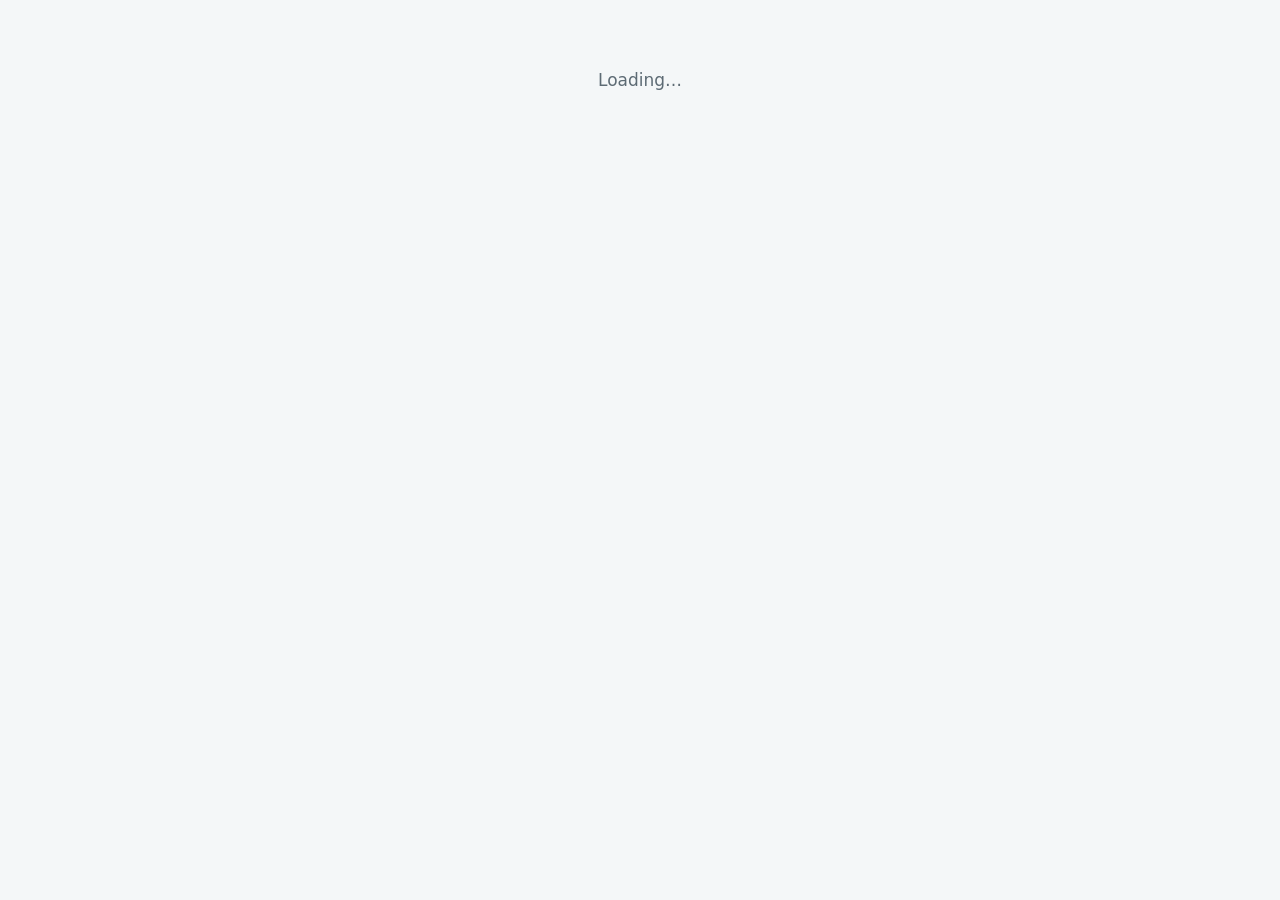
==== index.html @ 21499011 "Initial NDIS training portal: learner and admin app, Supabase schema, setup guides Co-Authored-By: C" ====
<!DOCTYPE html>
<html lang="en-AU">
<head>
  <meta charset="utf-8">
  <meta name="viewport" content="width=device-width, initial-scale=1">
  <title>Training Portal</title>
  <link rel="stylesheet" href="css/styles.css">
</head>
<body>
  <header id="topbar" class="no-print"></header>
  <main id="app" aria-live="polite"><p class="muted center pad">Loading…</p></main>
  <div id="toast" role="status" class="no-print"></div>
  <script type="module" src="js/app.js"></script>
</body>
</html>
---- css/styles.css ----
:root {
  --ink: #1b2a33; --muted: #5d6b74; --line: #d9e1e6; --bg: #f4f7f8; --card: #fff;
  --brand: #0f6b74; --brand-ink: #fff; --brand-soft: #e3f1f2;
  --ok: #1f7a3d; --ok-soft: #e4f4e9; --warn: #9a5b00; --warn-soft: #fdf1dc;
  --bad: #b3261e; --bad-soft: #fbe7e6; --radius: 10px;
}
* { box-sizing: border-box; }
html { font-size: 17px; }
body { margin: 0; font-family: system-ui, -apple-system, "Segoe UI", Roboto, sans-serif; color: var(--ink); background: var(--bg); line-height: 1.5; }
a { color: var(--brand); }
h1 { font-size: 1.5rem; margin: 0 0 .75rem; } h2 { font-size: 1.2rem; margin: 1.5rem 0 .5rem; } h3 { font-size: 1.05rem; margin: 1rem 0 .4rem; }
main { max-width: 1100px; margin: 0 auto; padding: 1rem; }
.pad { padding: 2rem 1rem; } .center { text-align: center; } .muted { color: var(--muted); } .small { font-size: .85rem; }
.right { text-align: right; } .nowrap { white-space: nowrap; }

/* top bar */
#topbar { background: var(--brand); color: var(--brand-ink); }
#topbar .inner { max-width: 1100px; margin: 0 auto; padding: .6rem 1rem; display: flex; flex-wrap: wrap; gap: .5rem 1rem; align-items: center; }
#topbar .title { font-weight: 700; margin-right: auto; color: inherit; text-decoration: none; }
#topbar nav { display: flex; flex-wrap: wrap; gap: .25rem; width: 100%; order: 3; }
#topbar nav a { color: var(--brand-ink); text-decoration: none; padding: .3rem .65rem; border-radius: 999px; font-size: .9rem; }
#topbar nav a.active, #topbar nav a:hover { background: rgba(255,255,255,.18); }
#topbar select { max-width: 240px; }
#topbar .btn { background: rgba(255,255,255,.15); color: #fff; border-color: transparent; }

/* cards & layout */
.card { background: var(--card); border: 1px solid var(--line); border-radius: var(--radius); padding: 1rem 1.1rem; margin-bottom: 1rem; }
.narrow { max-width: 460px; margin: 2rem auto; }
.grid { display: grid; gap: 1rem; grid-template-columns: repeat(auto-fit, minmax(200px, 1fr)); }
.row { display: flex; flex-wrap: wrap; gap: .5rem; align-items: center; }
.row.between { justify-content: space-between; }
.stat { font-size: 2rem; font-weight: 700; color: var(--brand); line-height: 1.1; }

/* forms */
label { display: block; font-weight: 600; margin: .75rem 0 .25rem; font-size: .95rem; }
input, select, textarea { width: 100%; font: inherit; padding: .55rem .7rem; border: 1px solid #b9c6cd; border-radius: 8px; background: #fff; color: var(--ink); }
textarea { min-height: 6rem; resize: vertical; }
input:focus, select:focus, textarea:focus, button:focus-visible, a:focus-visible { outline: 3px solid #7cc4cb; outline-offset: 1px; }
input[type=checkbox], input[type=radio] { width: auto; transform: scale(1.25); margin-right: .5rem; }
.choice { display: flex; align-items: center; font-weight: 400; padding: .45rem .6rem; border: 1px solid var(--line); border-radius: 8px; margin: .35rem 0; cursor: pointer; }
.choice:hover { background: var(--brand-soft); }
.inline-fields { display: grid; gap: .75rem; grid-template-columns: repeat(auto-fit, minmax(160px, 1fr)); }
.inline-fields label { margin-top: 0; }

/* buttons */
.btn { display: inline-block; font: inherit; font-weight: 600; padding: .55rem 1rem; border-radius: 8px; border: 1px solid var(--brand); background: var(--brand); color: var(--brand-ink); cursor: pointer; text-decoration: none; }
.btn.secondary { background: #fff; color: var(--brand); }
.btn.danger { background: #fff; color: var(--bad); border-color: var(--bad); }
.btn.ok { background: var(--ok); border-color: var(--ok); }
.btn.small { padding: .3rem .65rem; font-size: .85rem; }
.btn:disabled { opacity: .55; cursor: not-allowed; }
.btn.block { width: 100%; margin-top: 1rem; }
.linkbtn { background: none; border: 0; color: var(--brand); text-decoration: underline; cursor: pointer; font: inherit; padding: 0; }

/* tables */
.table-wrap { overflow-x: auto; }
table { width: 100%; border-collapse: collapse; font-size: .93rem; }
th, td { text-align: left; padding: .5rem .55rem; border-bottom: 1px solid var(--line); vertical-align: top; }
th { font-size: .8rem; text-transform: uppercase; letter-spacing: .03em; color: var(--muted); }
tr.click { cursor: pointer; } tr.click:hover { background: var(--brand-soft); }

/* badges & progress */
.badge { display: inline-block; padding: .1rem .55rem; border-radius: 999px; font-size: .78rem; font-weight: 700; background: #eceff1; color: #37474f; white-space: nowrap; }
.badge.ok { background: var(--ok-soft); color: var(--ok); }
.badge.warn { background: var(--warn-soft); color: var(--warn); }
.badge.bad { background: var(--bad-soft); color: var(--bad); }
.badge.info { background: var(--brand-soft); color: var(--brand); }
.steps { display: flex; gap: .3rem; margin: .6rem 0 1rem; }
.steps div { flex: 1; text-align: center; font-size: .8rem; padding: .35rem .2rem; border-radius: 6px; background: #eceff1; color: var(--muted); }
.steps div.done { background: var(--ok); color: #fff; }
.steps div.current { background: var(--brand); color: #fff; }
.notice { padding: .75rem 1rem; border-radius: 8px; background: var(--warn-soft); color: #5a3a00; margin: .75rem 0; }
.notice.info { background: var(--brand-soft); color: #0b4a50; }
.notice.bad { background: var(--bad-soft); color: var(--bad); }

/* workbook */
.question { border-top: 1px solid var(--line); padding-top: .9rem; margin-top: .9rem; }
.question .qnum { font-weight: 700; color: var(--brand); }
.response { white-space: pre-wrap; background: #f7f9fa; border: 1px solid var(--line); border-radius: 8px; padding: .6rem .75rem; }
.sticky-actions { position: sticky; bottom: 0; background: var(--bg); padding: .75rem 0; border-top: 1px solid var(--line); }
.stars { display: flex; gap: .35rem; flex-wrap: wrap; }
.stars label { margin: 0; font-weight: 400; border: 1px solid var(--line); border-radius: 8px; padding: .35rem .7rem; cursor: pointer; background: #fff; }
.stars input { display: none; }
.stars input:checked + span { font-weight: 700; color: var(--brand); }
.stars label:has(input:checked) { border-color: var(--brand); background: var(--brand-soft); }

.qedit { border: 1px solid var(--line); border-radius: 8px; padding: .75rem; margin: .75rem 0; background: #fbfcfc; }

#toast { position: fixed; left: 50%; bottom: 1.25rem; transform: translateX(-50%); background: #1b2a33; color: #fff; padding: .6rem 1rem; border-radius: 8px; opacity: 0; pointer-events: none; transition: opacity .2s; z-index: 10; max-width: 90vw; }
#toast.show { opacity: 1; }
#toast.err { background: var(--bad); }

/* ---------- printable documents ---------- */
.doc { background: #fff; max-width: 800px; margin: 0 auto; padding: 2rem 2.25rem; border: 1px solid var(--line); }
.doc header { display: flex; justify-content: space-between; align-items: flex-start; border-bottom: 3px solid var(--brand); padding-bottom: .75rem; margin-bottom: 1rem; }
.doc header img { max-height: 60px; }
.doc .kv { display: grid; grid-template-columns: 180px 1fr; gap: .25rem .75rem; }
.doc .kv div:nth-child(odd) { color: var(--muted); }
.doc .sign { display: grid; grid-template-columns: 1fr 1fr; gap: 2rem; margin-top: 2.5rem; }
.doc .sign div { border-top: 1px solid var(--ink); padding-top: .3rem; font-size: .85rem; }

.cert { background: #fff; width: 100%; max-width: 1000px; aspect-ratio: 297 / 210; margin: 0 auto; padding: 18px; }
.cert .frame { height: 100%; border: 6px double var(--brand); display: flex; flex-direction: column; align-items: center; justify-content: center; text-align: center; padding: 2rem 3rem; }
.cert .eyebrow { letter-spacing: .3em; text-transform: uppercase; color: var(--brand); font-size: .85rem; font-weight: 700; }
.cert h1 { font-family: Georgia, "Times New Roman", serif; font-size: 2.6rem; margin: .4rem 0 1rem; font-weight: 400; }
.cert .name { font-family: Georgia, serif; font-size: 2.1rem; border-bottom: 1px solid var(--line); padding: 0 2rem .3rem; margin: .4rem 0 1rem; }
.cert .course { font-size: 1.2rem; font-weight: 700; }
.cert .meta { display: flex; gap: 3rem; margin-top: 2rem; font-size: .9rem; }
.cert .meta div { border-top: 1px solid var(--ink); padding-top: .3rem; min-width: 180px; }

@media print {
  .no-print, #topbar, #toast { display: none !important; }
  body { background: #fff; }
  main { padding: 0; max-width: none; }
  .doc { border: 0; padding: 0; max-width: none; }
  .cert { max-width: none; padding: 0; height: 100vh; aspect-ratio: auto; }
  @page { margin: 14mm; }
  body.landscape { }
}
@media (max-width: 640px) {
  html { font-size: 16px; }
  .doc { padding: 1rem; } .doc .kv { grid-template-columns: 1fr; }
  .cert { aspect-ratio: auto; } .cert .frame { height: auto; }
  .cert h1 { font-size: 1.6rem; } .cert .name { font-size: 1.4rem; } .cert .frame { padding: 1rem; }
  .cert .meta { flex-direction: column; gap: 1rem; }
}
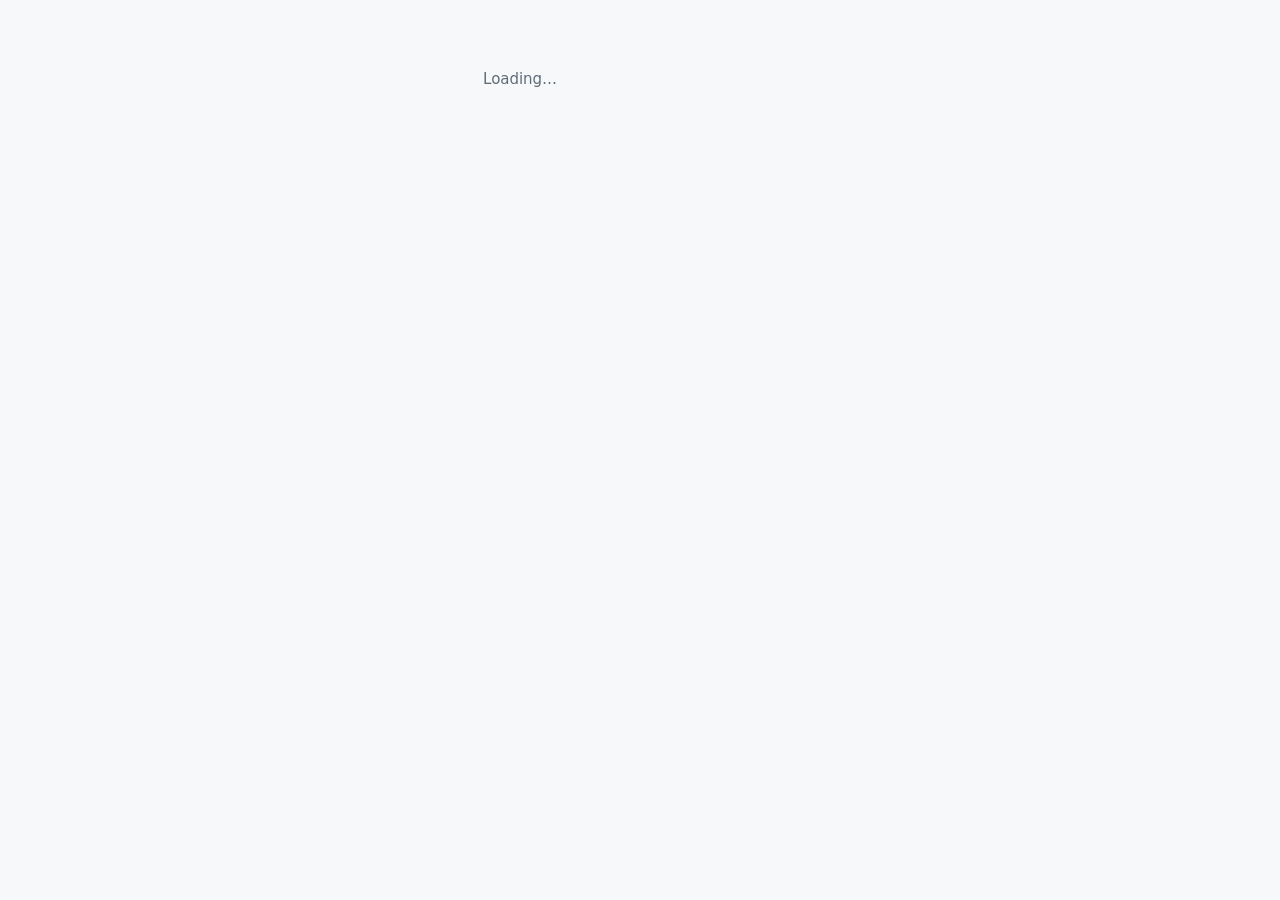
==== commit 0ad67cce: "Site theme v2: quiet corporate-clinical, sidebar navigation, flatter components Co-Authored-By: Clau" ====
--- a/index.html
+++ b/index.html
@@ -8,7 +8,10 @@
 </head>
 <body>
   <header id="topbar" class="no-print"></header>
-  <main id="app" aria-live="polite"><p class="muted center pad">Loading…</p></main>
+  <div id="shell">
+    <aside id="sidebar" class="no-print" aria-label="Main navigation"></aside>
+    <div id="content"><main id="app" aria-live="polite"><p class="muted center pad">Loading…</p></main></div>
+  </div>
   <div id="toast" role="status" class="no-print"></div>
   <script type="module" src="js/app.js"></script>
 </body>
--- a/css/styles.css
+++ b/css/styles.css
@@ -1,6 +1,6 @@
 :root {
   --ink: #1b2a33; --muted: #5d6b74; --line: #d9e1e6; --bg: #f4f7f8; --card: #fff;
-  --brand: #0f6b74; --brand-ink: #fff; --brand-soft: #e3f1f2;
+  --brand: #0b3552; --accent: #0f8a94; --brand-ink: #fff; --brand-soft: #e4edf3;
   --ok: #1f7a3d; --ok-soft: #e4f4e9; --warn: #9a5b00; --warn-soft: #fdf1dc;
   --bad: #b3261e; --bad-soft: #fbe7e6; --radius: 10px;
 }
@@ -84,6 +84,16 @@
 .stars input:checked + span { font-weight: 700; color: var(--brand); }
 .stars label:has(input:checked) { border-color: var(--brand); background: var(--brand-soft); }
 
+.parts { display: flex; gap: .3rem; margin: .75rem 0 1rem; background: #eceff1; padding: .25rem; border-radius: 10px; }
+.parts a { flex: 1; text-align: center; padding: .5rem .4rem; border-radius: 8px; text-decoration: none; color: var(--muted); font-weight: 600; font-size: .9rem; }
+.parts a.on { background: #fff; color: var(--brand); box-shadow: 0 1px 2px rgba(0,0,0,.08); }
+.learn-block { margin: 1.25rem 0; }
+.learn-block h2 { color: var(--brand); border-bottom: 2px solid var(--brand-soft); padding-bottom: .3rem; }
+.learn-block ul { padding-left: 1.3rem; } .learn-block li { margin: .25rem 0; }
+.practice { background: var(--brand-soft); border-radius: var(--radius); padding: .9rem 1rem; margin: 1.25rem 0; }
+.practice .choice { background: #fff; }
+.learn-item { border-left: 4px solid var(--brand); }
+.learn-item.practice-item { border-left-color: var(--warn); }
 .qedit { border: 1px solid var(--line); border-radius: 8px; padding: .75rem; margin: .75rem 0; background: #fbfcfc; }
 
 #toast { position: fixed; left: 50%; bottom: 1.25rem; transform: translateX(-50%); background: #1b2a33; color: #fff; padding: .6rem 1rem; border-radius: 8px; opacity: 0; pointer-events: none; transition: opacity .2s; z-index: 10; max-width: 90vw; }
@@ -124,3 +134,214 @@
   .cert h1 { font-size: 1.6rem; } .cert .name { font-size: 1.4rem; } .cert .frame { padding: 1rem; }
   .cert .meta { flex-direction: column; gap: 1rem; }
 }
+.ack { margin-top: 2rem; padding: 1rem 1.1rem; border: 2px solid var(--brand-soft); border-radius: var(--radius); background: #fbfdfd; }
+.guestbar { background: var(--warn-soft); color: #5a3a00; text-align: center; font-size: .85rem; padding: .35rem 1rem; }
+.tabs { display: flex; gap: .25rem; border-bottom: 2px solid var(--line); margin: .5rem 0 1rem; overflow-x: auto; }
+.tabs button { background: none; border: 0; font: inherit; font-weight: 600; color: var(--muted); padding: .5rem .8rem; border-bottom: 3px solid transparent; margin-bottom: -2px; cursor: pointer; white-space: nowrap; }
+.tabs button.on { color: var(--brand); border-bottom-color: var(--brand); }
+.checklist { list-style: none; padding: 0; margin: .3rem 0; }
+.checklist li { display: flex; gap: .6rem; align-items: flex-start; padding: .45rem 0; border-bottom: 1px solid var(--line); }
+.tick { flex: none; width: 1.6rem; height: 1.6rem; border-radius: 50%; display: inline-flex; align-items: center; justify-content: center; background: #eceff1; color: var(--muted); font-weight: 700; }
+.tick.ok { background: var(--ok-soft); color: var(--ok); } .tick.bad { background: var(--bad-soft); color: var(--bad); }
+.sample-mark { position: absolute; inset: 0; display: flex; align-items: center; justify-content: center; pointer-events: none; font-size: 5rem; font-weight: 800; color: rgba(179,38,30,.13); transform: rotate(-18deg); letter-spacing: .1em; }
+.cert { position: relative; }
+.obs { border-bottom: 1px solid var(--line); padding: .7rem 0; }
+.obs-q { font-weight: 600; margin-bottom: .4rem; }
+.seg { display: inline-flex; flex-wrap: wrap; gap: .3rem; }
+.seg label { margin: 0; font-weight: 600; font-size: .85rem; }
+.seg input { position: absolute; opacity: 0; width: 1px; height: 1px; }
+.seg span { display: inline-block; padding: .35rem .7rem; border: 1px solid var(--line); border-radius: 999px; background: #fff; color: var(--muted); cursor: pointer; }
+.seg input:focus-visible + span { outline: 3px solid #7cc4cb; }
+.seg input:checked + span { background: #37474f; border-color: #37474f; color: #fff; }
+.seg label.ok input:checked + span { background: var(--ok); border-color: var(--ok); }
+.seg label.bad input:checked + span { background: var(--bad); border-color: var(--bad); }
+.notetoggle { display: inline-flex; align-items: center; font-weight: 400; font-size: .85rem; margin: .3rem 0 0 .6rem; color: var(--muted); }
+.obsnote { min-height: 3.2rem; margin-top: .4rem; }
+.tabs button { flex: 1; padding: .5rem .3rem; font-size: .9rem; }
+.cert, .doc { overflow: hidden; }
+@media (max-width: 640px) { .sample-mark { font-size: 3rem !important; } }
+/* progress steps used as tabs on the learner dashboard */
+html, body { overflow-x: hidden; }
+.steptabs button { flex: 1; font: inherit; font-size: .8rem; font-weight: 600; padding: .45rem .2rem; border-radius: 6px; border: 2px solid transparent;
+  background: #eceff1; color: var(--muted); cursor: pointer; }
+.steptabs button.done { background: var(--ok); color: #fff; }
+.steptabs button.current { background: var(--brand); color: #fff; }
+.steptabs button.on { border-color: var(--ink); box-shadow: 0 2px 0 var(--ink); }
+.steptabs button:not(.done):not(.current).on { background: #fff; color: var(--ink); }
+/* --- small-screen sizing --- */
+.steptabs { display: grid; grid-template-columns: repeat(4, minmax(0, 1fr)); gap: .3rem; }
+.steptabs button { min-width: 0; font-size: clamp(.68rem, 2.9vw, .82rem); padding: .45rem .15rem; line-height: 1.2; }
+@media (max-width: 360px) { .steptabs { grid-template-columns: repeat(2, minmax(0, 1fr)); } }
+.wblist { list-style: none; padding: 0; margin: 0; }
+.wblist li { padding: .75rem 0; border-bottom: 1px solid var(--line); }
+.wbtitle { font-weight: 600; }
+#topbar .inner > * { min-width: 0; }
+#topbar .title { overflow-wrap: anywhere; }
+.row > * { min-width: 0; }
+.sample-mark { font-size: min(5rem, 15vw) !important; }
+.doc table { display: block; overflow-x: auto; max-width: 100%; }
+@media (max-width: 640px) { .doc table { font-size: .8rem; } .doc th, .doc td { padding: .35rem .3rem; } }
+.steps { display: grid; grid-template-columns: repeat(4, minmax(0, 1fr)); }
+.steps div { min-width: 0; font-size: clamp(.68rem, 2.9vw, .8rem); }
+@media (max-width: 360px) { .steps { grid-template-columns: repeat(2, minmax(0, 1fr)); } }
+.trainerdemo { margin-top: 1rem; border: 2px dashed var(--brand); border-radius: var(--radius); padding: .6rem .9rem; background: #fbfdfd; }
+.trainerdemo summary { font-weight: 700; color: var(--brand); cursor: pointer; padding: .2rem 0; }
+
+/* ---- public landing page ---- */
+#topbar .pubnav { width: auto; order: 0; margin-left: auto; }
+#topbar .pubnav a { font-weight: 600; }
+main.landing { max-width: none; padding: 0; }
+.landing .wrap { max-width: 1100px; margin: 0 auto; padding: 0 1rem; }
+.landing .ico { width: 1.9rem; height: 1.9rem; color: var(--accent); flex: none; }
+.landing h1 { font-size: clamp(1.8rem, 4.5vw, 2.7rem); line-height: 1.15; margin: 0 0 1rem; letter-spacing: -.01em; }
+.hero { background: linear-gradient(135deg, #0b3552 0%, #0e4a68 60%, #0f6b7c 100%); color: #fff; padding: 3.5rem 0 3.5rem; }
+.hero-grid { display: grid; gap: 2.5rem; grid-template-columns: 1.3fr 1fr; align-items: center; }
+.eyebrow { text-transform: uppercase; letter-spacing: .08em; font-size: .78rem; font-weight: 700; color: #9fd8de; margin: 0 0 .75rem; }
+.lead { font-size: 1.1rem; color: #dbe9f0; max-width: 34rem; margin: 0 0 1.5rem; }
+.cta-row { display: flex; flex-wrap: wrap; gap: .75rem; }
+.btn.lg { padding: .8rem 1.5rem; font-size: 1.02rem; }
+.btn.light { background: #fff; color: var(--brand); border-color: #fff; }
+.btn.ghost { background: transparent; color: #fff; border-color: rgba(255,255,255,.65); }
+.btn.light:hover, .btn.ghost:hover { filter: brightness(.95); }
+.hero-note { font-size: .88rem; color: #b9d3df; margin: 1rem 0 0; }
+.hero-panel { background: #fff; color: var(--ink); border-radius: 14px; padding: 1.25rem; box-shadow: 0 12px 32px rgba(0,0,0,.25); }
+.hero-panel h2 { margin: 0 0 .75rem; font-size: 1.05rem; }
+.portal { display: flex; align-items: center; gap: .9rem; padding: .8rem .9rem; border: 1px solid var(--line); border-radius: 10px; margin-top: .6rem; text-decoration: none; color: var(--ink); }
+.portal:hover { border-color: var(--accent); background: var(--brand-soft); }
+.portal b small { display: block; font-weight: 400; color: var(--muted); font-size: .85rem; }
+.band { padding: 3.25rem 0; background: #fff; } .band.alt { background: var(--bg); }
+.sec { font-size: 1.6rem; margin: 0 0 .4rem; text-align: center; } .sec-sub { text-align: center; color: var(--muted); margin: 0 0 2rem; }
+.steps4 { list-style: none; margin: 0; padding: 0; display: grid; gap: 1rem; grid-template-columns: repeat(auto-fit, minmax(210px, 1fr)); }
+.steps4 li { border: 1px solid var(--line); border-top: 3px solid var(--accent); border-radius: 10px; padding: 1.1rem; background: #fff; }
+.steps4 .num { display: block; font-size: .75rem; text-transform: uppercase; letter-spacing: .07em; color: var(--muted); margin-top: .5rem; }
+.landing h3 { margin: .35rem 0 .3rem; } .landing p { margin: 0; }
+.landing .eyebrow { margin: 0 0 .75rem; } .landing .lead { margin: 0 0 1.75rem; } .landing .hero-note { margin: 1rem 0 0; } .landing .cta-band p { margin: 0 0 1.25rem; }
+.steps4 p, .feat-item p, .trust p { color: var(--muted); font-size: .95rem; }
+.feat { display: grid; gap: 1rem; grid-template-columns: repeat(auto-fit, minmax(230px, 1fr)); }
+.feat-item { background: #fff; border: 1px solid var(--line); border-radius: 10px; padding: 1.1rem; }
+.trust { display: grid; gap: 1.5rem; grid-template-columns: repeat(auto-fit, minmax(240px, 1fr)); }
+.cta-band { background: var(--brand); color: #fff; padding: 3rem 0; }
+.cta-band h2 { margin: 0 0 .4rem; } .cta-band p { color: #cfdfe8; margin: 0 0 1.25rem; }
+.foot { background: #082739; color: #b9cbd6; font-size: .85rem; padding: 1.1rem 0; }
+.foot .wrap { display: flex; flex-wrap: wrap; gap: .5rem 1.5rem; justify-content: space-between; }
+.foot a { color: #fff; }
+@media (max-width: 800px) { .hero-grid { grid-template-columns: 1fr; } .hero { padding: 2.25rem 0; } #topbar .pubnav { width: 100%; margin-left: 0; order: 3; } }
+
+.pwwrap { position: relative; } .pwwrap input { padding-right: 4.2rem; }
+.pwtoggle { position: absolute; right: .35rem; top: 50%; transform: translateY(-50%); background: none; border: 0; color: var(--brand); font: inherit; font-size: .85rem; font-weight: 600; cursor: pointer; padding: .3rem .5rem; border-radius: 6px; }
+.pwtoggle:hover { background: var(--brand-soft); }
+
+tr.grp td { background: var(--brand-soft); }
+
+/* =====================================================================
+   THEME v2: quiet corporate-clinical (overrides the rules above)
+   ===================================================================== */
+:root {
+  --ink: #17232d; --muted: #5f6c78; --line: #e2e7ec; --bg: #f6f8fa; --card: #fff;
+  --brand: #0b3552; --accent: #0f7c86; --brand-soft: #eef3f7;
+  --ok: #1d6b3a; --ok-soft: #e8f3ec; --warn: #8a5300; --warn-soft: #fbf3e4; --bad: #a82a22; --bad-soft: #fbeceb;
+  --radius: 6px;
+}
+html { font-size: 15px; }
+body { font-family: Inter, "Segoe UI", system-ui, -apple-system, Roboto, "Helvetica Neue", sans-serif; letter-spacing: -.003em; -webkit-font-smoothing: antialiased; }
+h1 { font-size: 1.45rem; font-weight: 600; letter-spacing: -.015em; margin: 0 0 1rem; }
+h2 { font-size: 1.1rem; font-weight: 600; margin: 1.75rem 0 .6rem; } h3 { font-size: 1rem; font-weight: 600; }
+a { color: var(--accent); }
+
+/* shell: top bar + sidebar */
+#shell { display: block; }
+#topbar { background: var(--brand); position: sticky; top: 0; z-index: 20; }
+#topbar .inner { max-width: none; padding: 0 1.25rem; height: 52px; flex-wrap: nowrap; gap: 1rem; }
+#topbar .title { font-weight: 600; font-size: .98rem; letter-spacing: .005em; margin-right: auto; white-space: nowrap; overflow: hidden; text-overflow: ellipsis; }
+#topbar .who { font-size: .85rem; color: #b8c9d6; white-space: nowrap; overflow: hidden; text-overflow: ellipsis; }
+#topbar .btn.ghost { background: transparent; border: 1px solid rgba(255,255,255,.35); color: #fff; font-weight: 500; }
+#topbar .btn.ghost:hover { background: rgba(255,255,255,.1); }
+#topbar .pubnav { display: flex; gap: .25rem; margin-left: auto; order: 0; width: auto; }
+#topbar .pubnav a { border-radius: 4px; padding: .35rem .7rem; font-weight: 500; font-size: .88rem; }
+#topbar .menubtn { display: none; background: none; border: 0; color: #fff; font-size: 1.35rem; cursor: pointer; padding: 0 .3rem; }
+body.has-side #shell { display: grid; grid-template-columns: 236px minmax(0, 1fr); min-height: calc(100vh - 52px); }
+#sidebar { display: none; }
+body.has-side #sidebar { display: block; background: #fff; border-right: 1px solid var(--line); padding: 1rem .75rem; position: sticky; top: 52px; height: calc(100vh - 52px); overflow-y: auto; }
+#sidebar .orgswitch { padding: 0 .35rem 1rem; border-bottom: 1px solid var(--line); margin-bottom: .75rem; }
+#sidebar .orgswitch label { margin: 0 0 .3rem; font-size: .72rem; text-transform: uppercase; letter-spacing: .06em; color: var(--muted); font-weight: 600; }
+#sidebar .orgswitch select { font-size: .88rem; padding: .4rem .5rem; }
+#sidebar nav { display: flex; flex-direction: column; gap: 1px; }
+#sidebar nav a { display: block; padding: .5rem .75rem; border-radius: 5px; color: var(--ink); text-decoration: none; font-size: .92rem; border-left: 2px solid transparent; }
+#sidebar nav a:hover { background: var(--brand-soft); }
+#sidebar nav a.active { background: var(--brand-soft); border-left-color: var(--accent); font-weight: 600; color: var(--brand); }
+#sidebar .navgroup { font-size: .7rem; text-transform: uppercase; letter-spacing: .07em; color: var(--muted); font-weight: 600; padding: 1rem .75rem .3rem; }
+main { max-width: 1040px; padding: 1.5rem 1.5rem 3rem; margin: 0; }
+body.public main, body.role-learner main, body.role-pending main { margin: 0 auto; }
+body.role-learner main { max-width: 760px; }
+@media (max-width: 860px) {
+  #topbar .menubtn { display: inline-block; } #topbar .who { display: none; }
+  body.has-side #shell { grid-template-columns: 1fr; }
+  body.has-side #sidebar { position: fixed; top: 52px; left: 0; bottom: 0; width: 260px; height: auto; z-index: 15; transform: translateX(-100%); transition: transform .18s; }
+  body.nav-open #sidebar { transform: none; box-shadow: 4px 0 16px rgba(0,0,0,.12); }
+  main { padding: 1rem; }
+}
+
+/* surfaces */
+.card { border-radius: var(--radius); box-shadow: none; padding: 1.15rem 1.25rem; margin-bottom: 1rem; }
+.narrow { margin: 3rem auto; }
+.grid { gap: .85rem; }
+.stat { font-size: 1.85rem; font-weight: 600; color: var(--brand); letter-spacing: -.02em; }
+a.card:hover { border-color: #c4ced7; }
+
+/* forms */
+label { font-size: .85rem; font-weight: 600; color: #34434f; margin: .85rem 0 .3rem; }
+input, select, textarea { border: 1px solid #cdd5dc; border-radius: 5px; padding: .5rem .65rem; }
+input:focus, select:focus, textarea:focus { outline: 2px solid var(--accent); outline-offset: 0; border-color: var(--accent); }
+button:focus-visible, a:focus-visible { outline: 2px solid var(--accent); outline-offset: 2px; }
+.choice { border-radius: 5px; padding: .5rem .7rem; }
+.choice:hover { background: var(--brand-soft); }
+
+/* buttons */
+.btn { font-weight: 500; font-size: .92rem; padding: .5rem 1rem; border-radius: 5px; background: var(--brand); border-color: var(--brand); letter-spacing: .005em; }
+.btn:hover { filter: brightness(1.12); }
+.btn.secondary { background: #fff; color: var(--brand); border-color: #c4ced7; } .btn.secondary:hover { background: var(--brand-soft); filter: none; }
+.btn.danger { background: #fff; } .btn.ok { background: var(--ok); border-color: var(--ok); }
+.btn.small { padding: .28rem .65rem; font-size: .82rem; }
+.btn.lg { padding: .75rem 1.5rem; font-size: 1rem; }
+.btn.light { background: #fff; color: var(--brand); border-color: #fff; } .btn.ghost { background: transparent; }
+
+/* tables */
+table { font-size: .9rem; }
+th { font-size: .72rem; text-transform: uppercase; letter-spacing: .06em; font-weight: 600; color: var(--muted); border-bottom: 1px solid #cfd7de; padding: .6rem .7rem; }
+td { padding: .65rem .7rem; border-bottom: 1px solid var(--line); }
+tr.click:hover, tbody tr:hover td { background: #f8fafb; }
+tr.grp td { background: var(--brand-soft); font-size: .85rem; }
+
+/* status labels: flat, not pills */
+.badge { border-radius: 3px; padding: .12rem .5rem; font-size: .72rem; font-weight: 600; letter-spacing: .02em; text-transform: none; background: #eef1f4; color: #3d4b57; }
+.badge.info { background: var(--brand-soft); color: var(--brand); }
+.notice { border-radius: 5px; border: 1px solid #efdcb4; } .notice.info { border-color: #d6e3ee; } .notice.bad { border-color: #f0c9c6; }
+
+/* progress: quiet segmented line instead of filled blocks */
+.steps, .steptabs { gap: 0 !important; border-bottom: 1px solid var(--line); margin: .5rem 0 1.1rem; }
+.steps div, .steptabs button { background: transparent !important; color: var(--muted) !important; border: 0 !important; border-bottom: 2px solid transparent !important; border-radius: 0 !important; box-shadow: none !important; padding: .55rem .2rem; font-weight: 500; }
+.steps div.done, .steptabs button.done { color: var(--ok) !important; border-bottom-color: var(--ok) !important; }
+.steps div.current, .steptabs button.current { color: var(--brand) !important; border-bottom-color: var(--accent) !important; font-weight: 600; }
+.steptabs button.on { color: var(--ink) !important; background: var(--brand-soft) !important; }
+.parts { background: transparent; border-bottom: 1px solid var(--line); border-radius: 0; padding: 0; gap: 0; }
+.parts a { border-radius: 0; border-bottom: 2px solid transparent; font-weight: 500; }
+.parts a.on { background: transparent; box-shadow: none; color: var(--brand); border-bottom-color: var(--accent); font-weight: 600; }
+.tabs { border-bottom: 1px solid var(--line); } .tabs button.on { border-bottom-color: var(--accent); }
+.learn-block h2 { border-bottom: 1px solid var(--line); color: var(--brand); }
+.learn-item { border-left-width: 3px; } .practice { border-radius: var(--radius); }
+.seg span { border-radius: 4px; } .stars label { border-radius: 5px; }
+.sticky-actions { background: var(--bg); }
+#toast { border-radius: 5px; }
+.guestbar { border-bottom: 1px solid #efdcb4; }
+
+/* landing: flat and restrained */
+.hero { background: var(--brand); padding: 4rem 0; }
+.landing h1 { font-weight: 600; letter-spacing: -.02em; }
+.hero-panel { box-shadow: none; border-radius: var(--radius); }
+.portal { border-radius: 5px; } .portal:hover { background: var(--brand-soft); }
+.steps4 li, .feat-item { border-radius: var(--radius); } .steps4 li { border-top: 2px solid var(--accent); }
+.landing .ico { width: 1.6rem; height: 1.6rem; }
+.eyebrow { color: #9db8cc; }
+.cta-band { background: var(--brand); } .foot { background: #072437; }
+.pwtoggle { border-radius: 4px; }
+@media print { #sidebar { display: none !important; } body.has-side #shell { display: block; } }
